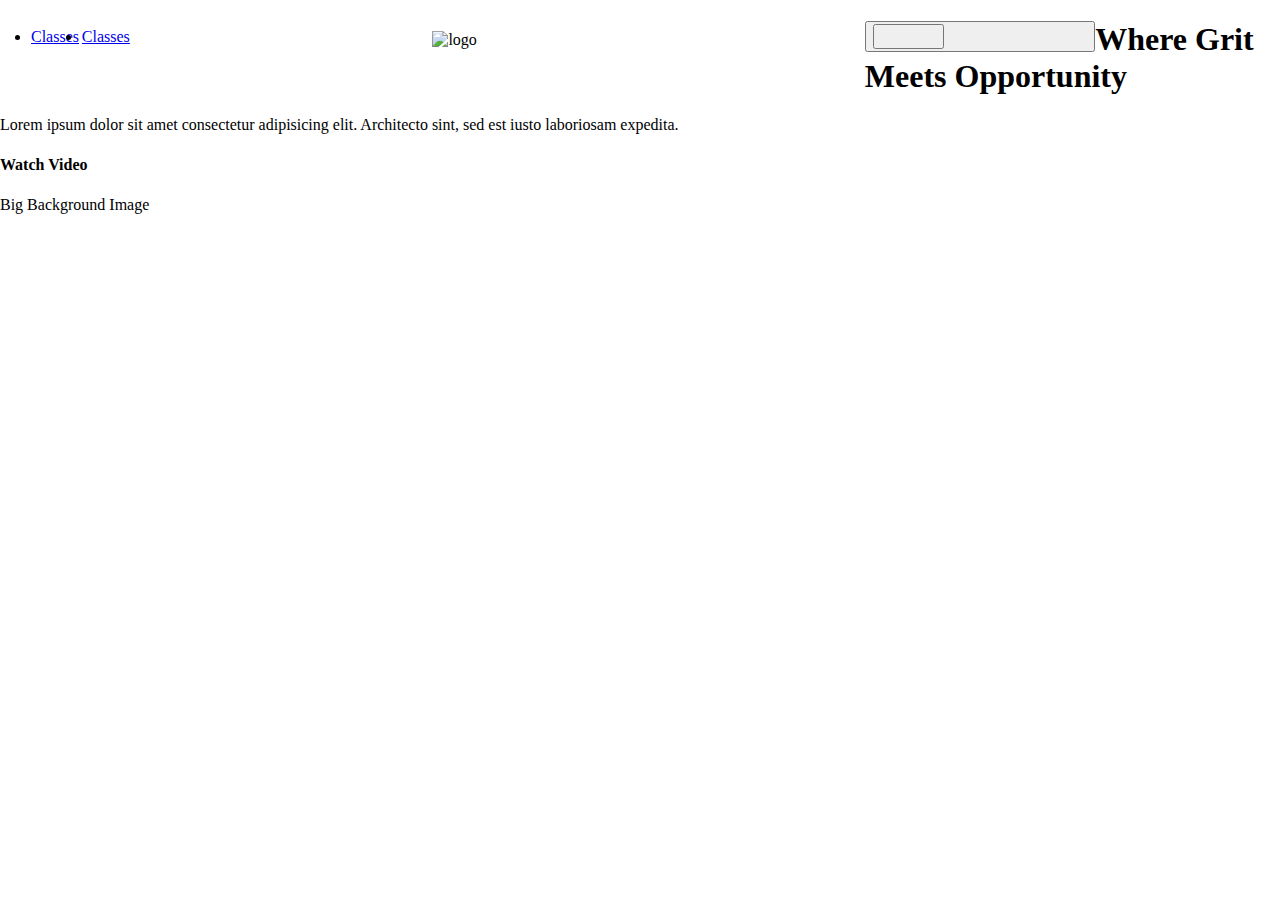
==== ground/index.html @ c23bf8af "9.18.23" ====
<!DOCTYPE html>
<html lang="en">
	<head>
  	<meta charset="utf-8">
  	<meta name="description" content="Your description goes here">
  	<meta name="keywords" content="one, two, three">
	<meta name="viewport" content="width=device-width, initial-scale=1">
		
		<title>Blank Template</title>

		<!-- external CSS link -->
		<link rel="stylesheet" href="css/normalize.css">
		<link rel="stylesheet" href="css/style.css">
	</head>
	<body>
		<header>
			<nav>
				<ul>
					<li><a href="#">Classes</a></li>
					<li><a href="#">Classes</a></li>
				</ul>
				<img src="#" alt="logo">
				<button>
					<input type="button">
				</button>
			</nav>
		</header>
		<main>
			<h1>Where Grit Meets Opportunity</h1>
			<p>Lorem ipsum dolor sit amet consectetur adipisicing elit. Architecto sint, sed est iusto laboriosam expedita.</p>
			<h4>Watch Video</h4>
			<span>Big Background Image</span>
		</main>

		<script type="text/javascript" src="js/main.js"></script>
	</body>
</html>
---- ground/css/style.css ----
/* Box Model Hack */
* {
  box-sizing: border-box;
}

/* Clear fix hack */
.clearfix:after {
     content: ".";
     display: block;
     clear: both;
     visibility: hidden;
     line-height: 0;
     height: 0;
}

.clear {
	clear: both;
}

/******************************************
/* BASE STYLES
/*******************************************/

body {

}


/******************************************
/* LAYOUT
/*******************************************/

header nav *{
  float: left;
  width: 33%;
}
nav li {
  margin: -9px;
  width: 18%;
}
nav img {
  margin: 10px;
  width: 33%;

}
nav button {
  width: 18%;
}
main {
  width: 100%;
}
/******************************************
/* ADDITIONAL STYLES
/*******************************************/
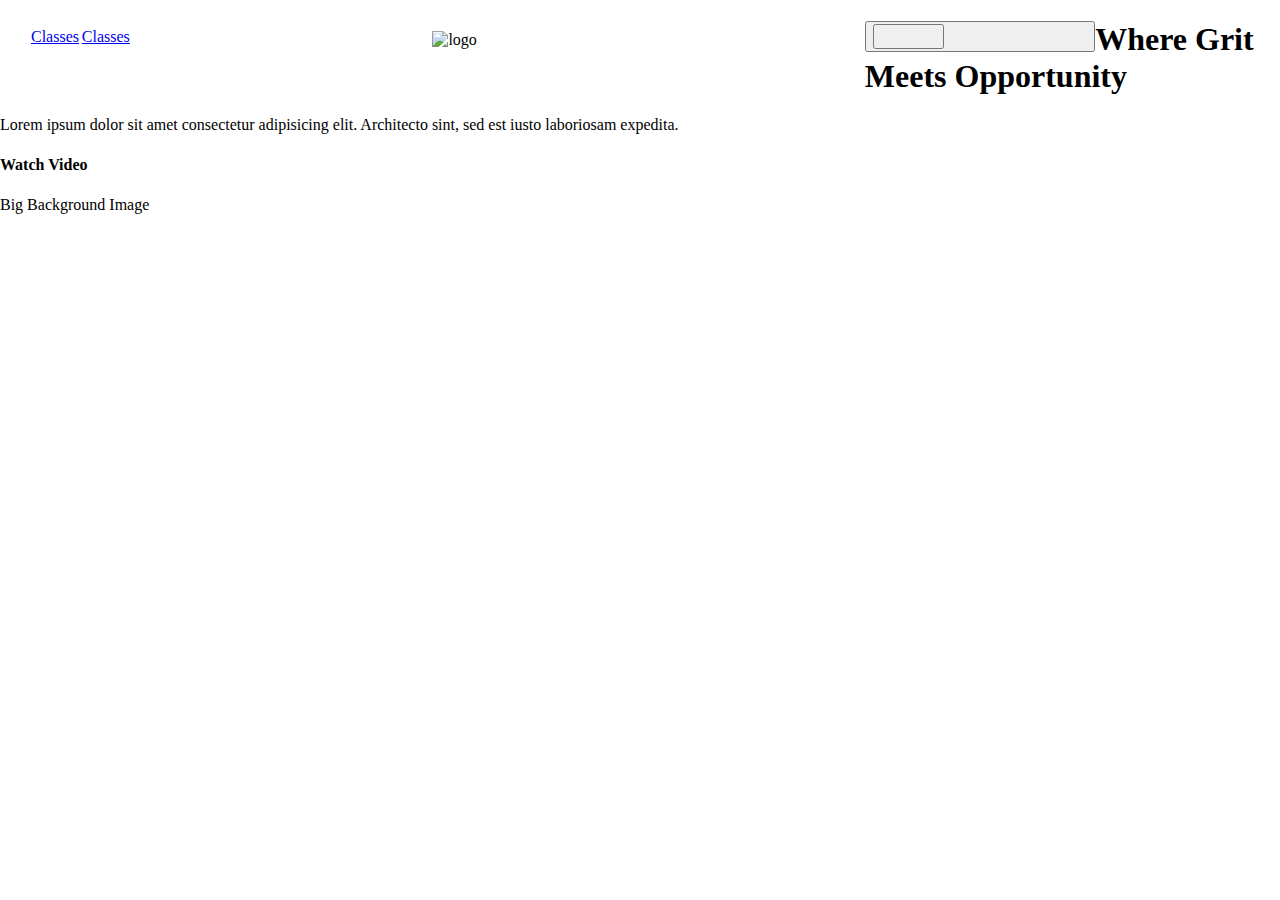
==== commit ff48fc6d: "changes" ====
--- a/ground/index.html
+++ b/ground/index.html
@@ -26,10 +26,10 @@
 			</nav>
 		</header>
 		<main>
-			<h1>Where Grit Meets Opportunity</h1>
-			<p>Lorem ipsum dolor sit amet consectetur adipisicing elit. Architecto sint, sed est iusto laboriosam expedita.</p>
-			<h4>Watch Video</h4>
-			<span>Big Background Image</span>
+				<h1>Where Grit Meets Opportunity</h1>
+				<p>Lorem ipsum dolor sit amet consectetur adipisicing elit. Architecto sint, sed est iusto laboriosam expedita.</p>
+				<h4>Watch Video</h4>
+				<span>Big Background Image</span>
 		</main>
 
 		<script type="text/javascript" src="js/main.js"></script>
--- a/ground/css/style.css
+++ b/ground/css/style.css
@@ -33,6 +33,7 @@
 header nav *{
   float: left;
   width: 33%;
+  list-style: none;
 }
 nav li {
   margin: -9px;
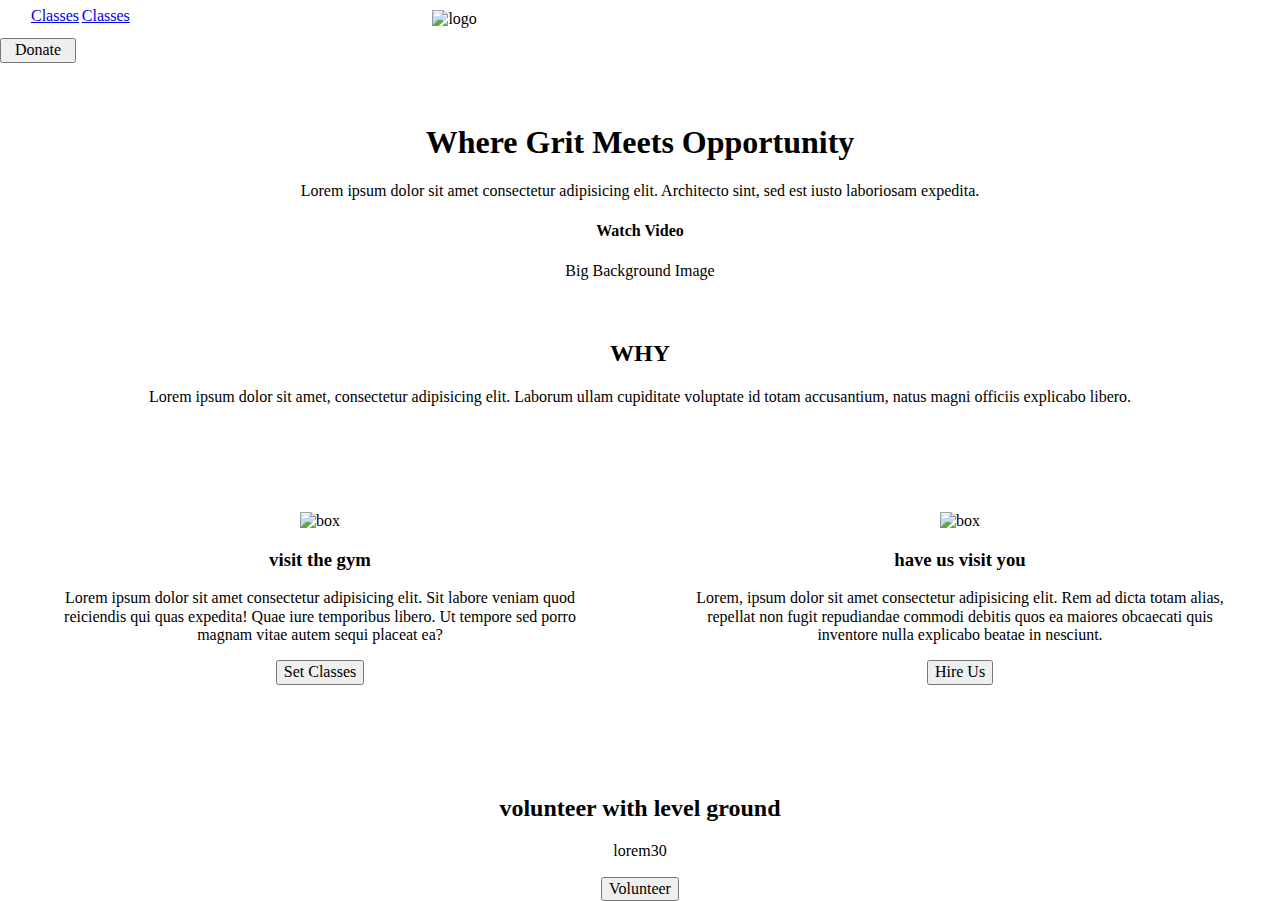
==== commit 3e824c33: "The basic layout for "Level Ground" is there. Still needs details and improvement in aligning etc. b" ====
--- a/ground/index.html
+++ b/ground/index.html
@@ -20,9 +20,9 @@
 					<li><a href="#">Classes</a></li>
 				</ul>
 				<img src="#" alt="logo">
-				<button>
-					<input type="button">
-				</button>
+				<form action="#">
+					<button>Donate</button>
+				</form>
 			</nav>
 		</header>
 		<main>
@@ -31,6 +31,29 @@
 				<h4>Watch Video</h4>
 				<span>Big Background Image</span>
 		</main>
+		<section>
+			<h2>WHY</h2>
+			<p>Lorem ipsum dolor sit amet, consectetur adipisicing elit. Laborum ullam cupiditate voluptate id totam accusantium, natus magni officiis explicabo libero.</p>
+		</section>
+		<section class="gym-section">
+			<section class="gym-class">
+				<img src="#" alt="box">
+				<h3>visit the gym</h3>
+				<p>Lorem ipsum dolor sit amet consectetur adipisicing elit. Sit labore veniam quod reiciendis qui quas expedita! Quae iure temporibus libero. Ut tempore sed porro magnam vitae autem sequi placeat ea?</p>
+				<form action="#"><button>Set Classes</button></form>
+			</section>
+			<section class="gym-hire">
+				<img src="#" alt="box">
+				<h3>have us visit you</h3>
+				<p>Lorem, ipsum dolor sit amet consectetur adipisicing elit. Rem ad dicta totam alias, repellat non fugit repudiandae commodi debitis quos ea maiores obcaecati quis inventore nulla explicabo beatae in nesciunt.</p>
+				<form action="#"><button>Hire Us</button></form>
+			</section>
+		</section>
+		<section>
+			<h2>volunteer with level ground</h2>
+			<p>lorem30</p>
+			<form action="#"><button>Volunteer</button></form>
+		</section>
 
 		<script type="text/javascript" src="js/main.js"></script>
 	</body>
--- a/ground/css/style.css
+++ b/ground/css/style.css
@@ -48,7 +48,35 @@
   width: 18%;
 }
 main {
+  display: inline-block;
+  align-items: center;
+  justify-content: center;
+  text-align: center;
   width: 100%;
+  margin-top: 40px;
+}
+section {
+  width: 100%;
+  display: inline-block;
+  text-align: center;
+  margin-top: 40px;
+}
+section>p {
+  text-align: center
+}
+
+.gym-section {
+  display: flex;
+}
+.gym-class {
+  text-align: center;
+  width: 50%;
+  margin: 50px;
+}
+.gym-hire {
+  text-align: center;
+  width: 50%;
+  margin: 50px;
 }
 /******************************************
 /* ADDITIONAL STYLES
